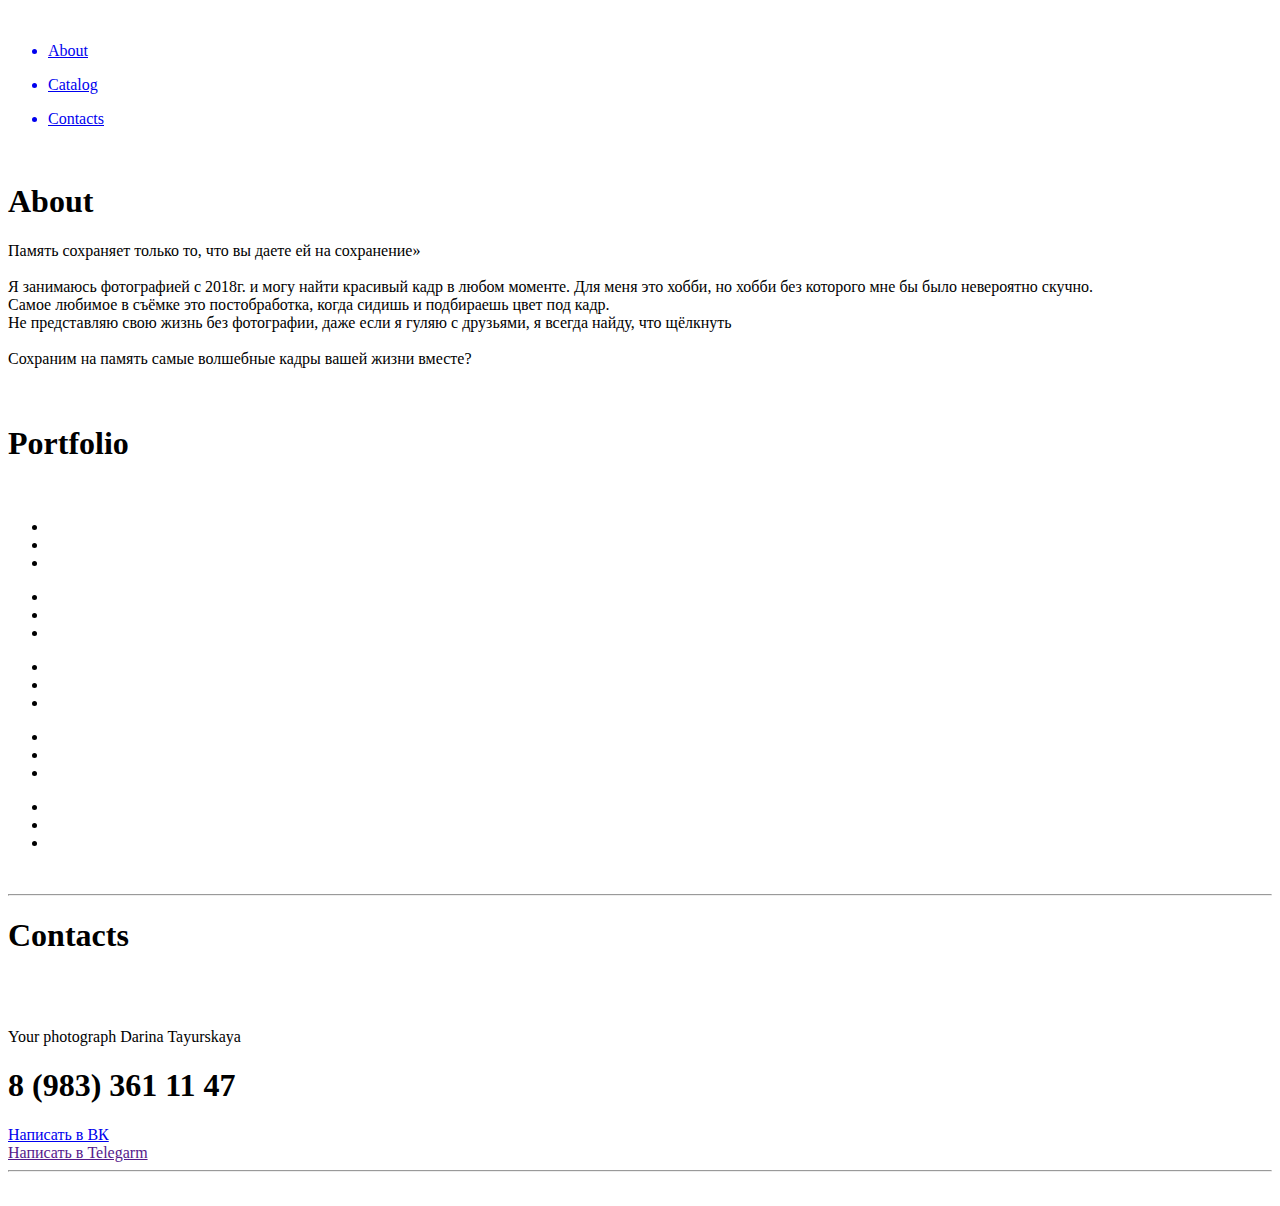
==== index.html @ fa675c9e "Add files via upload" ====
<!DOCTYPE html>
<html lang="en">
<head>
    <meta charset="UTF-8">
    <meta name="viewport" content="width=device-width, initial-scale=1.0">
    <title>Single page site</title>
    <!-- <link href="https://fonts.googleapis.com/css2?family=Roboto&display=swap" rel="stylesheet"> -->
    <link href="temp-single-style.css" rel="stylesheet"/>
    <link href="temp-single-media.css" rel="stylesheet">
    <!-- <link rel="stylesheet" media="screen" href="/assets/folio/fonts/roboto-2234078….css"> -->
    <!-- <link rel="stylesheet" media="screen" href="/assets/folio/fonts/lato-e3fd8b4….css"> -->
    <link href="font-awesome.css" rel="stylesheet"/>
    <script src="jquery-3.6.0.js"></script>
    <script src="temp-single-js.js"></script>
</head>
<body>
    <div class="page-container">
        <header id="top">
            <div class="logo-wrap">
                <img src="kisspng-camera-encapsulated-postscript-computer-icons-phot-camera-vector-5abf91063af896.2997661215225039422416_1x.png" alt="">
            </div>
            <div class="menu-wrap">
                <ul class="menu-list">
                    <a href="#about" class="menu-item">
                        <li>
                            <p>About</p>
                        </li>
                    </a>
                    <!-- <a href="#giv2" class="menu-item">
                        <li>
                            <p>Tab</p>
                        </li>
                    </a> -->
                    <a href="#catalog-wide" class="menu-item for-wide">
                        <li>
                            <p>Catalog</p>
                        </li>
                    </a>
                    <a href="#catalog-slim" class="menu-item for-slim">
                        <li>
                            <p>Catalog</p>
                        </li>
                    </a>
                    <!-- <a href="#giv4" class="menu-item">
                        <li>
                            <p>Tab</p>
                        </li>
                    </a> -->
                    <!-- <a href="#giv5" class="menu-item">
                        <li>
                            <p>Tab</p>
                        </li>
                    </a> -->
                    <!-- <a href="#giv6" class="menu-item">
                        <li>
                            <p>Tab</p>
                        </li>
                    </a> -->
                    <a href="#contacts" class="menu-item">
                        <li>
                            <p>Contacts</p>
                        </li>
                    </a>
                 </ul>
            </div>
            
        </header>
        <div class="avatar main-item avatar">
            <img src="IMG_9370.JPG" alt="">
        </div>
        <main>
            <div id="about" class="tab1 main-item about">
                <div class="about-item about-me">
                    <h1>About</h1>
                    <div class="about-text">
                        Память сохраняет только то, что вы даете ей на сохранение» <br><br>
                        Я занимаюсь фотографией с 2018г. и могу найти красивый кадр в любом моменте. Для меня это хобби, но хобби без которого мне бы было невероятно скучно. <br>
                        Самое любимое в съёмке это постобработка, когда сидишь и подбираешь цвет под кадр. <br>
                        Не представляю свою жизнь без фотографии, даже если я гуляю с друзьями, я всегда найду, что щёлкнуть <br><br>
                        Сохраним на память самые волшебные кадры вашей жизни вместе?
                    </div>
                </div>
                <div class="about-item about-photo">
                    <img src="IMG_8729.JPG" alt="">
                </div>
            </div>
            <!-- <div id="giv2" class="tab2 main-item"></div> -->
            <div id="catalog-wide" class="tab3 main-item photos wide">
                <br>
                <h1>Portfolio</h1>
                <br>
                <ul class="photos-list first-row">
                    <li class="photos-item photo-1"><img src="DSC07433.jpg" alt=""></li>
                    <li class="photos-item photo-2"><img src="DSC04068.jpg" alt=""></li>
                    <li class="photos-item photo-3"><img src="DSC06848.jpg" alt=""></li>
                </ul>
                <ul class="photos-list second-row">
                    <li class="photos-item photo-4"><img src="DSC00516-2.jpg" alt=""></li>
                    <li class="photos-item photo-5"><img src="DSC04065.jpg" alt=""></li>
                    <li class="photos-item photo-6"><img src="DSC05980.jpg" alt=""></li>
                </ul>
                <ul class="photos-list third-row">
                    <li class="photos-item photo-7"><img src="DSC02596.jpg" alt=""></li>
                    <li class="photos-item photo-8"><img src="DSC00350.jpg" alt=""></li>
                    <li class="photos-item photo-9"><img src="DSC04114-2.jpg" alt=""></li>
                </ul>
                <ul class="photos-list fourth-row">
                    <li class="photos-item photo-10"><img src="DSC07692.jpg" alt=""></li>
                    <li class="photos-item photo-11"><img src="DSC02979.jpg" alt=""></li>
                    <li class="photos-item photo-12"><img src="DSC04433.jpg" alt=""></li>
                </ul>
                <ul class="photos-list fifth-row">
                    <li class="photos-item photo-13"><img src="DSC09149.jpg" alt=""></li>
                    <li class="photos-item photo-14"><img src="DSC09734.jpg" alt=""></li>
                    <li class="photos-item photo-15"><img src="DSC00493.jpg" alt=""></li>
                </ul>
            </div>
            <div id="catalog-slim" class="tab3 main-item photos slim">
                <br>
                <h1>Portfolio</h1>
                <img src="DSC07433.jpg" alt="">
                <img src="DSC04068.jpg" alt="">
                <img src="DSC06848.jpg" alt="">
                <img src="DSC00516-2.jpg" alt="">
                <img src="DSC04065.jpg" alt="">
                <img src="DSC05980.jpg" alt="">
                <img src="DSC02596.jpg" alt="">
                <img src="DSC00350.jpg" alt="">
                <img src="DSC04114-2.jpg" alt="">
                <img src="DSC07692.jpg" alt="">
                <img src="DSC02979.jpg" alt="">
                <img src="DSC04433.jpg" alt="">
                <img src="DSC09149.jpg" alt="">
                <img src="DSC09734.jpg" alt="">
                <img src="DSC00493.jpg" alt="">
            </div>
            <!-- <div id="giv4" class="tab4 main-item"></div> -->
            <!-- <div id="giv5" class="tab5 main-item"></div> -->
            <!-- <div id="giv6" class="tab6 main-item"></div> -->
            <br>
            <hr>
            <div id="contacts" class="tab7 main-item contacts">
                <h1>Contacts</h1>
                <br>
                <div class="contacts-img">
                    <img src="IMG_9370-square.jpg" alt="">
                </div>
                <div class="contacts-phrase">
                    <p>Your photograph Darina Tayurskaya</p>
                </div>
                <div class="contacts-phone-number">
                    <h1>8 (983) 361 11 47</h1>
                </div>
                <div class="contacts-vk">
                    <a href="https://vk.com/write132668609" target="_blank">
                        <div class="vk">
                            <i class="fa fa-vk fa-lg" aria-hidden="true"></i>  Написать в ВК
                        </div>
                    </a>  
                </div>  
                <div class="contacts-wa">
                    <a href="">
                        <div class="telegram">
                            <i class="fa fa-telegram fa-lg" aria-hidden="true"></i>  Написать в Telegarm
                        </div>
                    </a>
                </div>
            </div>
        </main>
        <hr>
        <br>
        <footer>
            
        </footer> 
        <div>
            <a href="#top" class="some-link">
                <div class="scroll-up">
                    <i class="fa fa-angle-double-up fa-2x" aria-hidden="true"></i>
                </div>
            </a>
        </div>
    </div>   
</body>
</html>
---- temp-single-media.css ----
@media screen and (max-width: 1000px) {
    .for-slim {
        display: block;
    }
    .for-wide {
        display: none;
    }
}
@media screen and (min-width: 1000px) {
    .for-slim {
        display: none;
    }
    .for-wide {
        display: block;
    }
}
@media screen and (max-width: 1000px) {
    .slim img {
        display: block;
        max-width: 250px;
        margin: 40px auto;
    }
}
@media screen and (max-width: 1000px) {
    .about-me {
        margin: 0;
    }
    .about-me h1 {
        text-align: center;
    }
    .about-photo img {
        display: none;
    }
}
@media screen and (max-width: 1000px) {
    main {
        margin: 0 60px;
    }
}
@media screen and (min-width: 1200px) {
    .slim {
        display: none;
    }
}
@media screen and (max-width: 1200px) {
    .slim {
        display: block;
    }
    .wide {
        display: none;
    }
}

@media screen and (max-width: 1500px) {
    .avatar img {

    }
}
@media screen and (max-width: 800px) {
    .vk, .telegram {
        width: 80%;
    }
}
@media screen and (max-width: 700px) {
    .contacts h1 {
        font-size: 25px;
    }
}
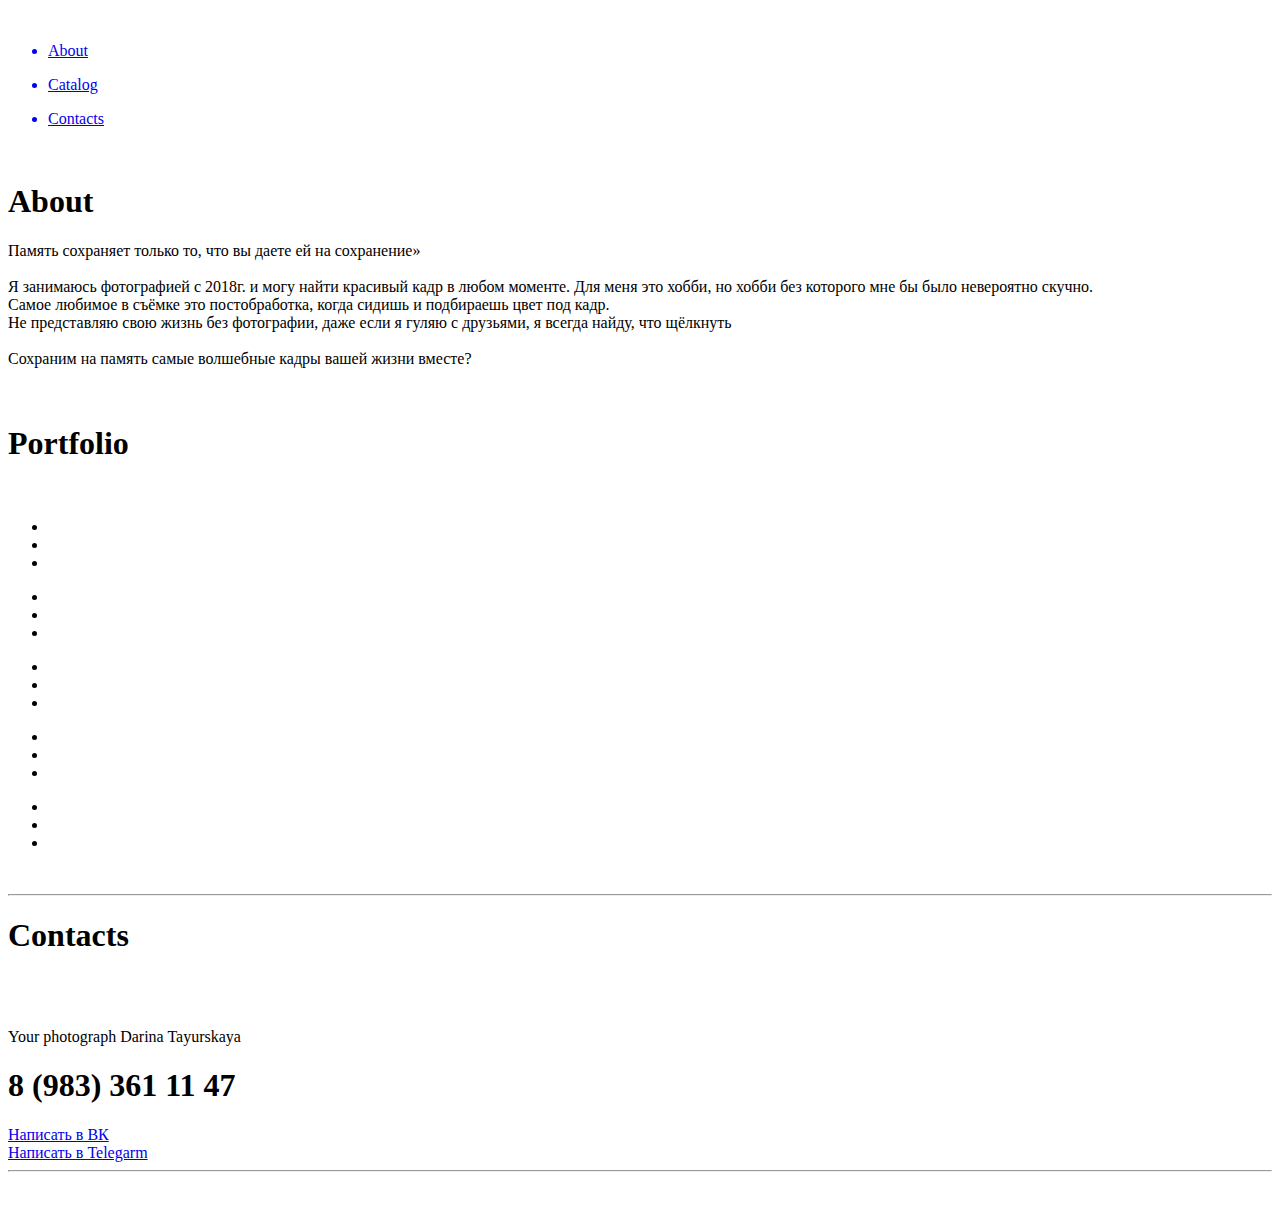
==== commit 7aa6d9ae: "Add files via upload" ====
--- a/index.html
+++ b/index.html
@@ -159,15 +159,16 @@
                     </a>  
                 </div>  
                 <div class="contacts-wa">
-                    <a href="">
+                    <a href="https://web.telegram.org/z/#258407906" target="_blank">
                         <div class="telegram">
                             <i class="fa fa-telegram fa-lg" aria-hidden="true"></i>  Написать в Telegarm
                         </div>
                     </a>
                 </div>
             </div>
+            <hr>
         </main>
-        <hr>
+        
         <br>
         <footer>
             
